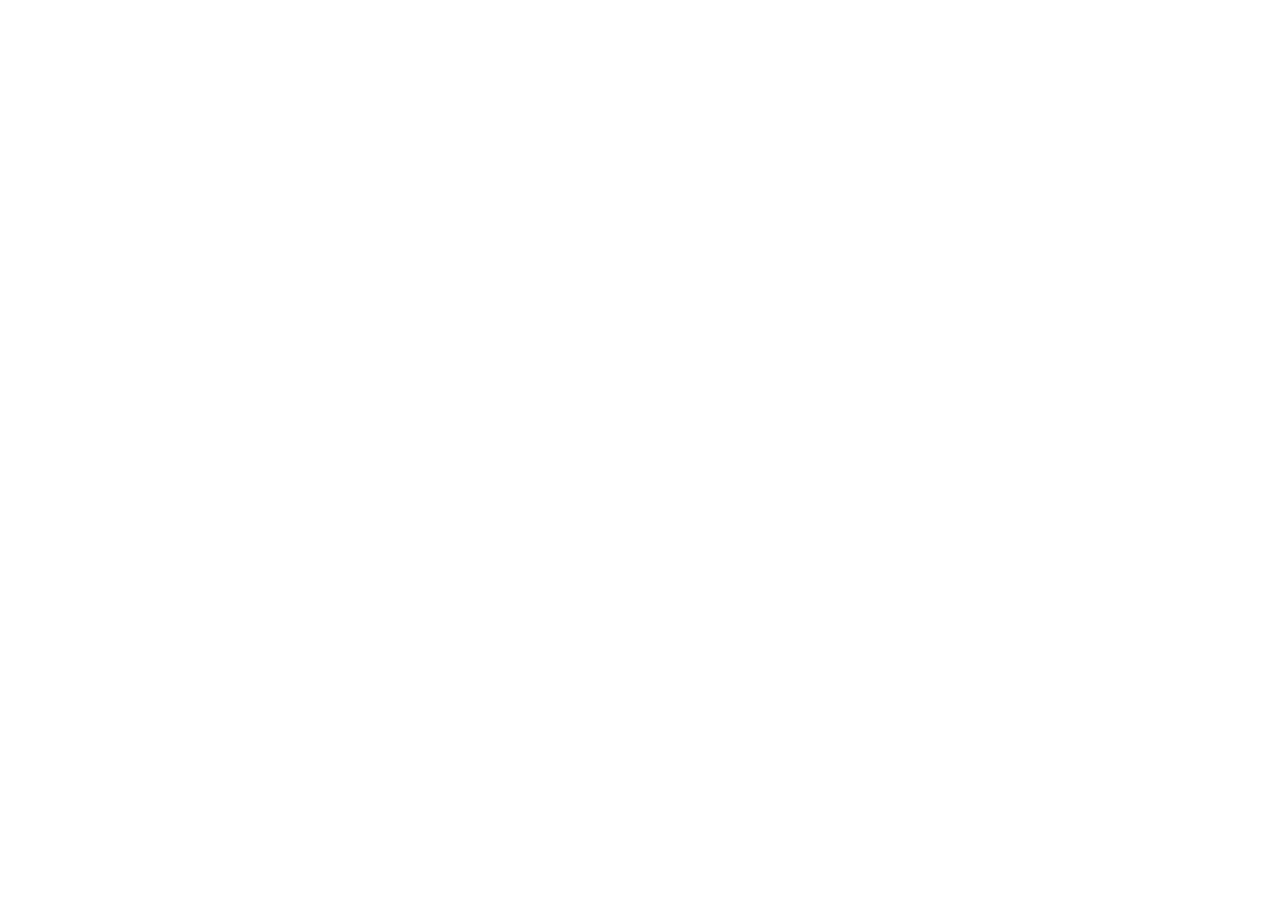
==== visualization.html @ c926de97 "Add files via upload" ====
<!DOCTYPE html>
<html>
<head>
  <script src="https://cdn.jsdelivr.net/npm/vega@5.25.0"></script>
  <script src="https://cdn.jsdelivr.net/npm/vega-lite@5.16.1"></script>
  <script src="https://cdn.jsdelivr.net/npm/vega-embed@6.22.2"></script>
</head>
<body>
  <div id="vis"/>
  <script>
    const spec = {
  "data": {"url": "https://data.csaladen.es/songs_and_popularity.csv"},
  "layer": [
    {
      "mark": {"type": "boxplot", "size": 3},
      "width": 150,
      "height": 100,
      "encoding": {
        "x": {"field": "ReleasedYear", "type": "temporal"},
        "y": {
          "field": "LyricalContent",
          "type": "quantitative",
          "aggregate": "median"
        }
      }
    },
    {
      "mark": {"type": "line", "size": 3, "color": "red"},
      "width": 150,
      "height": 100,
      "encoding": {
        "x": {"field": "ReleasedYear", "type": "temporal"},
        "y": {
          "field": "LyricalContent",
          "type": "quantitative",
          "aggregate": "median"
        }
      }
    }
  ],
  "config": {}
};
    vegaEmbed("#vis", spec, {mode: "vega-lite"}).then(console.log).catch(console.warn);
  </script>
</body>
</html>
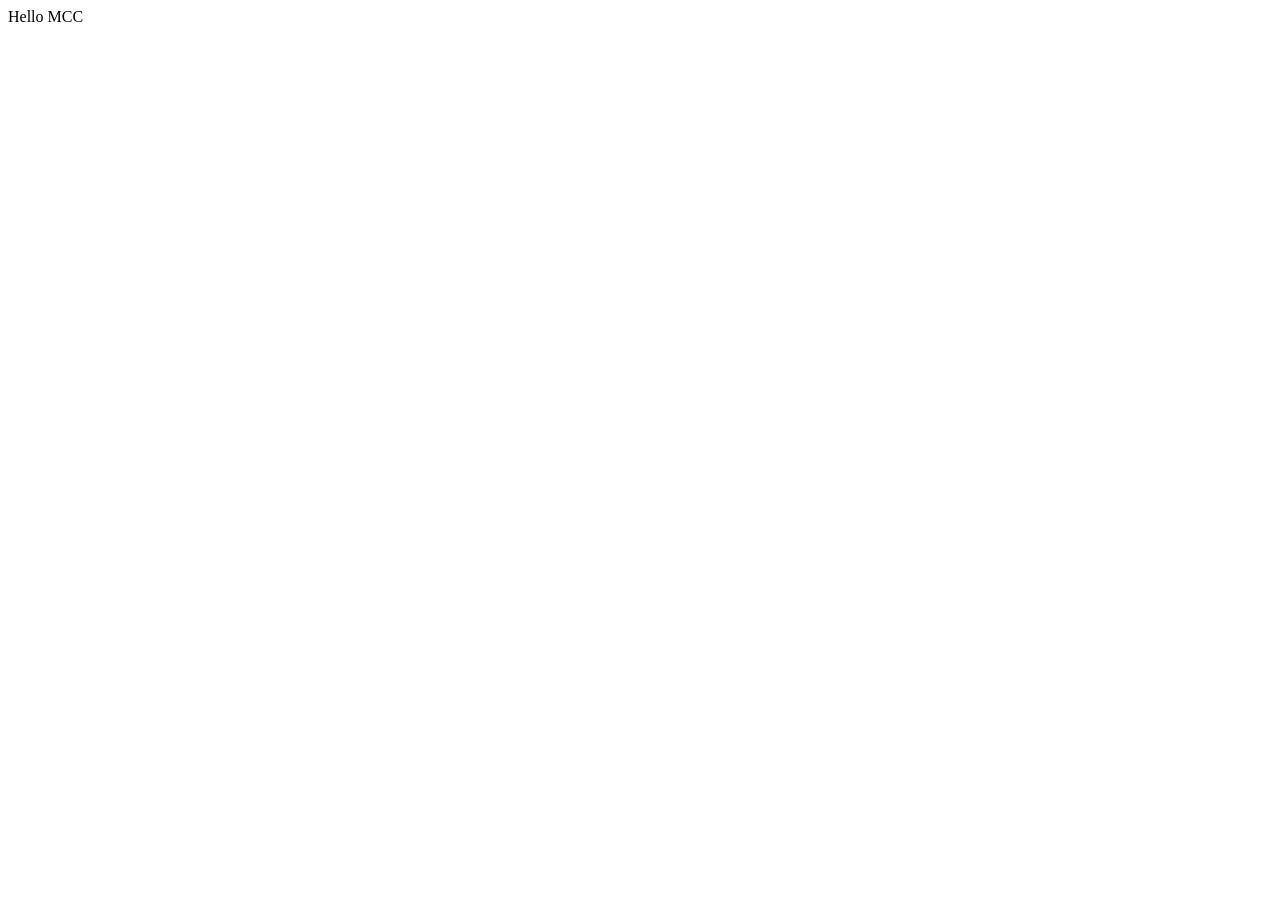
==== commit 7e50681c: "Update visualization.html" ====
--- a/visualization.html
+++ b/visualization.html
@@ -7,6 +7,8 @@
 </head>
 <body>
   <div id="vis"/>
+  <div id="vis2"/>
+    Hello MCC
   <script>
     const spec = {
   "data": {"url": "https://data.csaladen.es/songs_and_popularity.csv"},
@@ -41,6 +43,7 @@
   "config": {}
 };
     vegaEmbed("#vis", spec, {mode: "vega-lite"}).then(console.log).catch(console.warn);
+    vegaEmbed("#vis2", spec, {mode: "vega-lite"}).then(console.log).catch(console.warn);
   </script>
 </body>
-</html>+</html>
